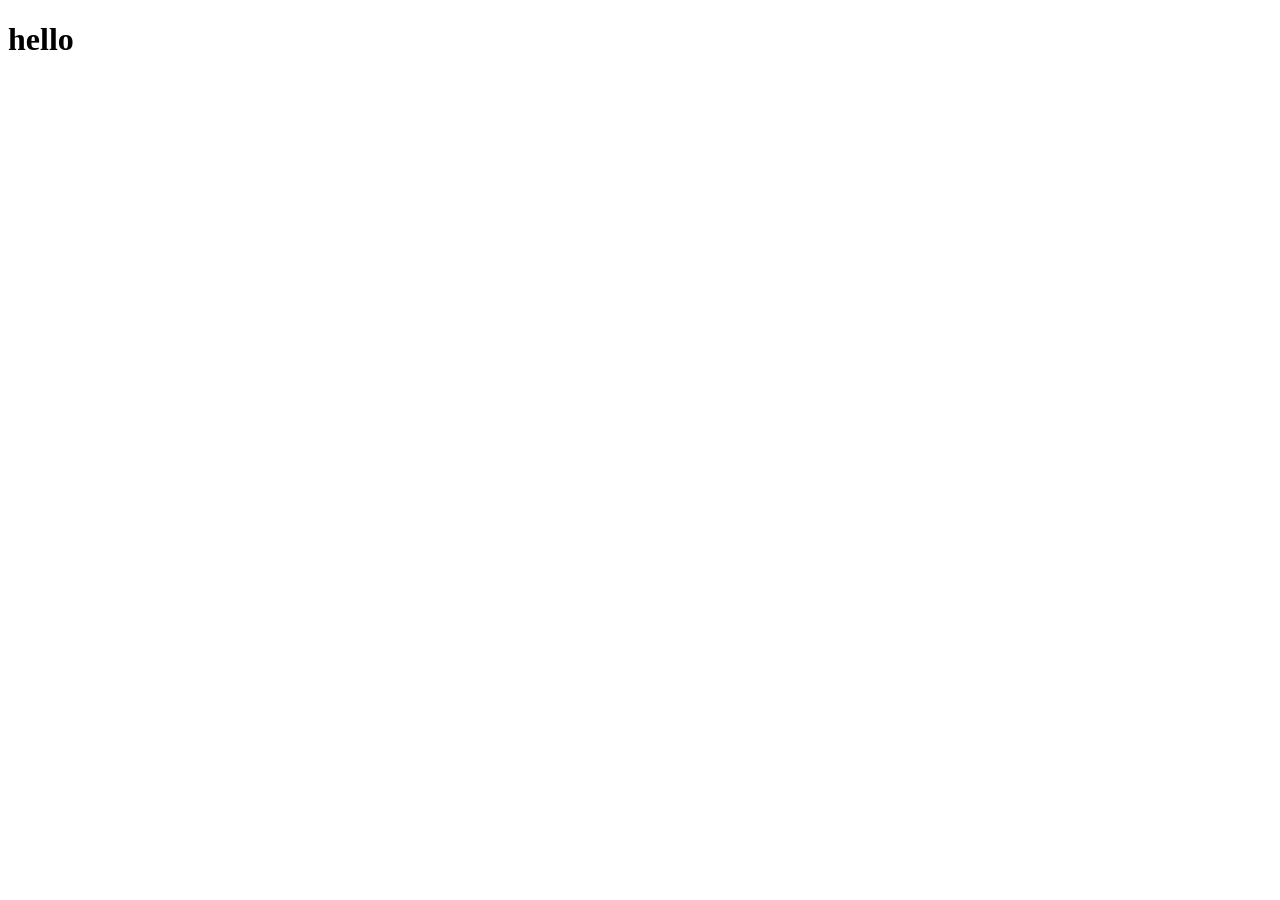
==== index.html @ 15994d16 "first commit" ====
<!doctype html>
<html lang="en">
  <head>
    <meta charset="UTF-8" />
    <meta name="viewport" content="width=device-width, initial-scale=1.0" />
    <title>Document</title>
  </head>
  <body>
    <h1>hello</h1>
  </body>
</html>
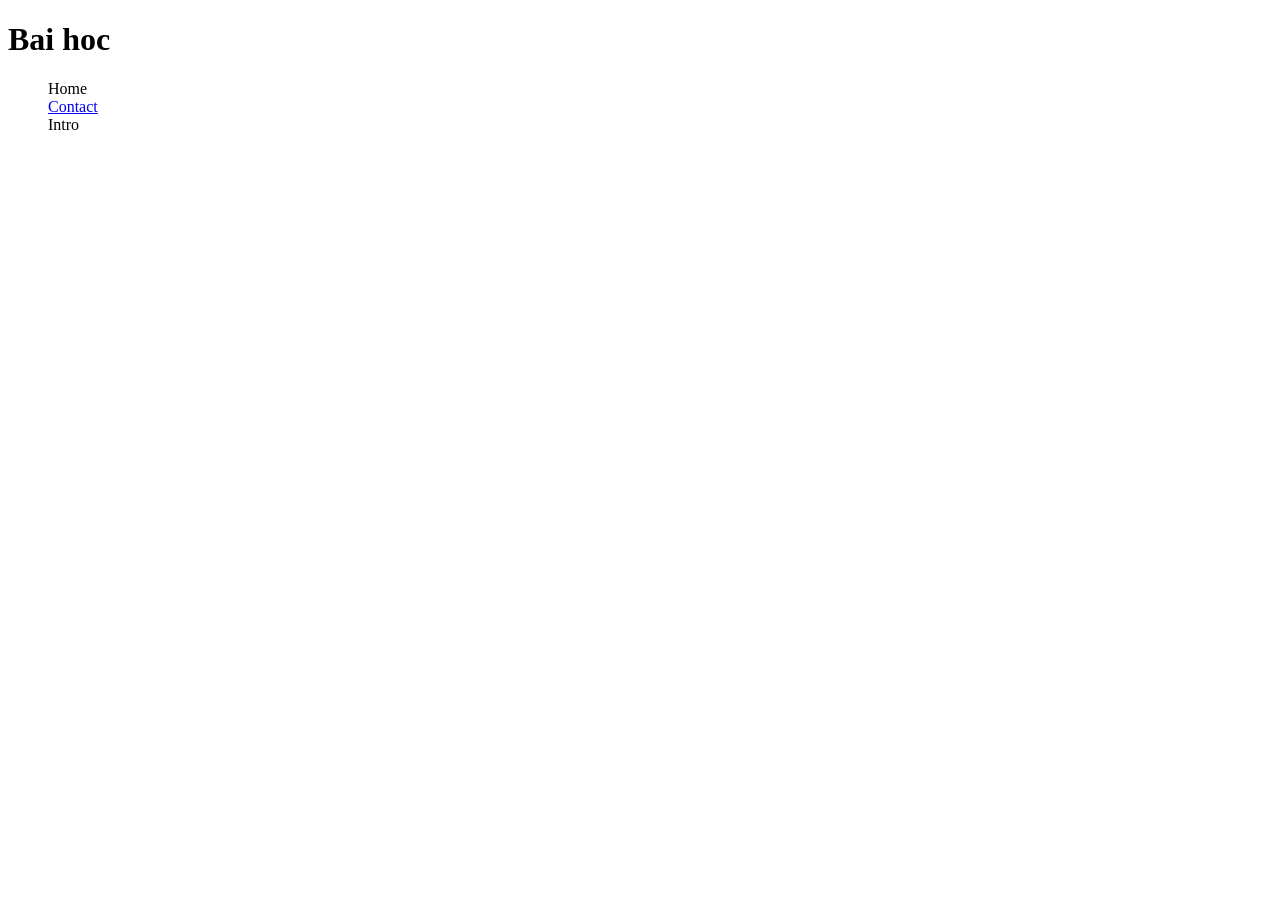
==== commit b46b885d: "them menu" ====
--- a/index.html
+++ b/index.html
@@ -6,6 +6,11 @@
     <title>Document</title>
   </head>
   <body>
-    <h1>hello</h1>
+    <h1>Bai hoc</h1>
+    <ul type="none">
+      <li>Home</li>
+      <li><a href="contact.html"> Contact </a></li>
+      <li>Intro</li>
+    </ul>
   </body>
 </html>
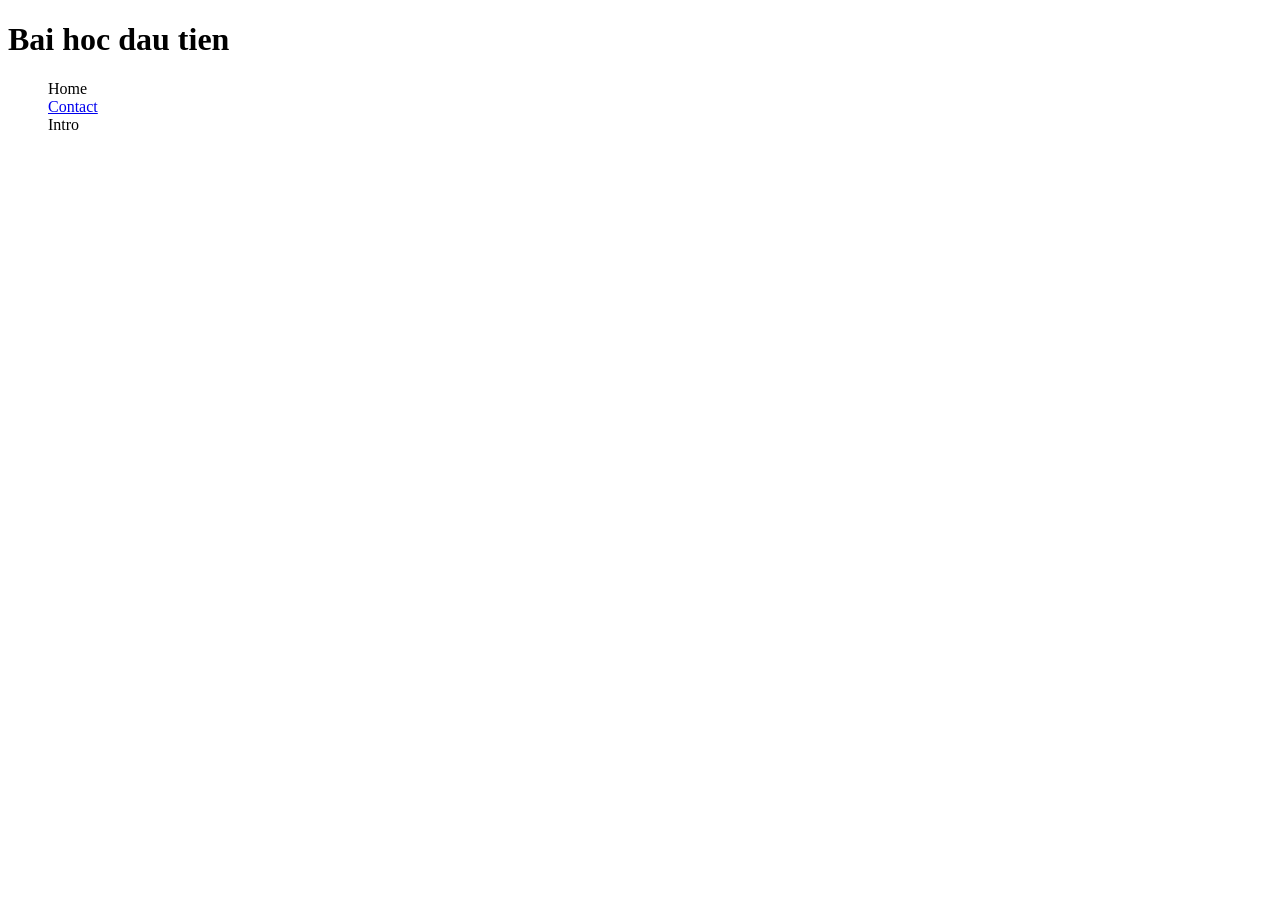
==== commit 13607515: "second commit" ====
--- a/index.html
+++ b/index.html
@@ -6,8 +6,8 @@
     <title>Document</title>
   </head>
   <body>
-    <h1>Bai hoc</h1>
-    <ul type="none">
+    <h1>Bai hoc dau tien</h1>
+    <ul type="none" display="flex">
       <li>Home</li>
       <li><a href="contact.html"> Contact </a></li>
       <li>Intro</li>
